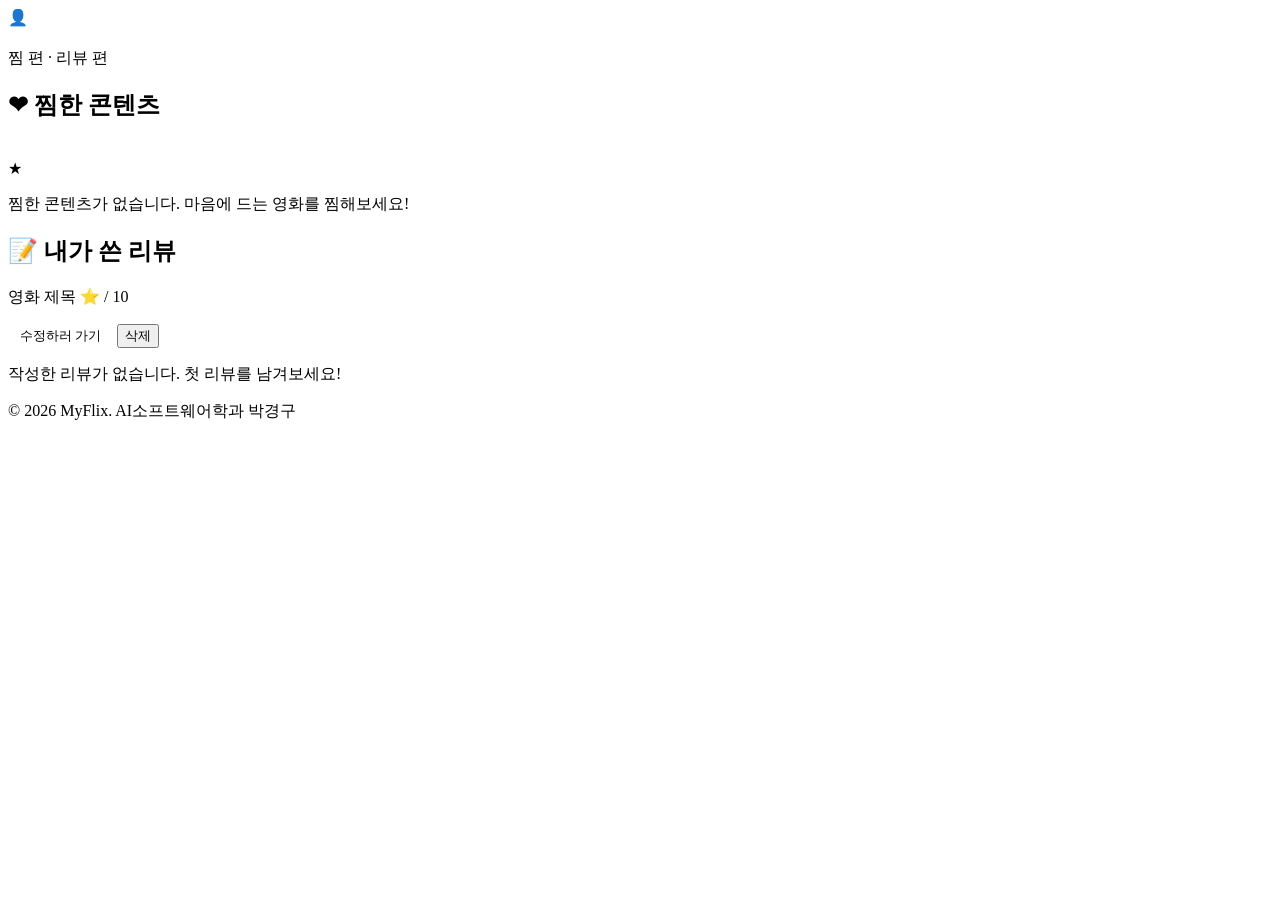
==== src/main/resources/templates/mypage.html @ ca3cee57 "마이페이지.html" ====
<!DOCTYPE html>
<html xmlns:th="http://www.thymeleaf.org"
      xmlns:sec="http://www.thymeleaf.org/extras/spring-security">
<head th:replace="~{fragments/layout :: head('마이페이지')}"></head>
<body>

<nav th:replace="~{fragments/layout :: navbar}"></nav>

<div class="page-container">

    <!-- 프로필 헤더 -->
    <div class="mypage-header">
        <div class="avatar">👤</div>
        <div>
            <h1 class="mypage-username" th:text="${username}"></h1>
            <p class="mypage-stats">
                찜 <strong th:text="${#lists.size(wishedMovies)}"></strong>편 ·
                리뷰 <strong th:text="${#lists.size(myReviews)}"></strong>편
            </p>
        </div>
    </div>

    <!-- 찜 목록 -->
    <div class="mypage-section">
        <h2 class="section-title">❤ 찜한 콘텐츠</h2>
        <div class="movie-grid" th:if="${!#lists.isEmpty(wishedMovies)}">
            <a th:each="movie : ${wishedMovies}"
               th:href="@{/movies/{id}(id=${movie.id})}" class="movie-card">
                <div class="movie-thumb">
                    <img th:src="${movie.thumbnailUrl}" th:alt="${movie.title}"
                         onerror="this.src='https://images.unsplash.com/photo-1489599849927-2ee91cede3ba?w=400&h=600&fit=crop'">
                    <div class="movie-overlay">
                        <span class="genre-badge" th:text="${movie.genre}"></span>
                        <span class="rating">★ <span th:text="${movie.rating}"></span></span>
                    </div>
                </div>
                <div class="movie-info">
                    <p class="movie-title" th:text="${movie.title}"></p>
                    <p class="movie-year" th:text="${movie.releaseYear}"></p>
                </div>
            </a>
        </div>
        <div th:if="${#lists.isEmpty(wishedMovies)}" class="empty-state">
            <p>찜한 콘텐츠가 없습니다. 마음에 드는 영화를 찜해보세요!</p>
        </div>
    </div>

    <!-- 내가 쓴 리뷰 -->
    <div class="mypage-section">
        <h2 class="section-title">📝 내가 쓴 리뷰</h2>
        <div th:if="${!#lists.isEmpty(myReviews)}">
            <div th:each="review : ${myReviews}" class="myreview-card">
                <div class="myreview-header">
                    <!-- 영화 제목 찾기 -->
                    <a th:each="m : ${allMovies}"
                       th:if="${m.id == review.movieId}"
                       th:href="@{/movies/{id}(id=${review.movieId})}"
                       class="myreview-title"
                       th:text="${m.title}">영화 제목</a>
                    <span class="review-rating">⭐ <span th:text="${review.myRating}"></span> / 10</span>
                </div>
                <p class="review-comment" th:text="${review.comment}"></p>
                <div class="myreview-actions">
                    <a th:href="@{/movies/{id}(id=${review.movieId})}" class="btn-secondary"
                       style="font-size:0.8rem; padding:5px 12px;">수정하러 가기</a>
                    <form th:action="@{/review/delete/{id}(id=${review.id})}" method="post" style="display:inline;">
                        <input type="hidden" name="movieId" th:value="${review.movieId}">
                        <button type="submit" class="btn-delete"
                                onclick="return confirm('리뷰를 삭제하시겠습니까?')">삭제</button>
                    </form>
                </div>
            </div>
        </div>
        <div th:if="${#lists.isEmpty(myReviews)}" class="empty-state">
            <p>작성한 리뷰가 없습니다. 첫 리뷰를 남겨보세요!</p>
        </div>
    </div>

</div>

<footer class="footer">
    <p>© 2026 MyFlix. AI소프트웨어학과 박경구</p>
</footer>

</body>
</html>
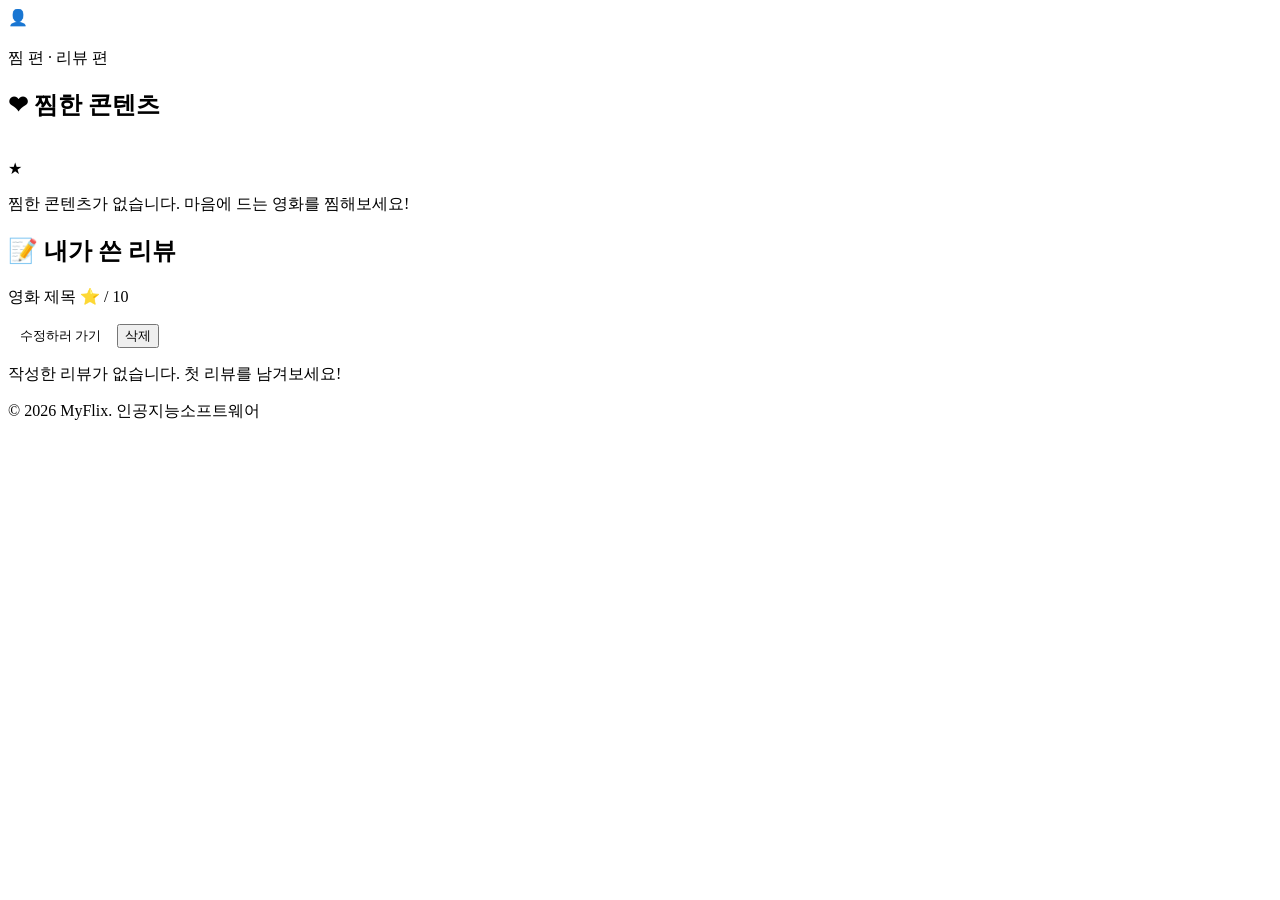
==== commit adb4d71b: "사용자 리뷰 ui 수정" ====
--- a/src/main/resources/templates/mypage.html
+++ b/src/main/resources/templates/mypage.html
@@ -79,7 +79,7 @@
 </div>
 
 <footer class="footer">
-    <p>© 2026 MyFlix. AI소프트웨어학과 박경구</p>
+    <p>© 2026 MyFlix. 인공지능소프트웨어</p>
 </footer>
 
 </body>
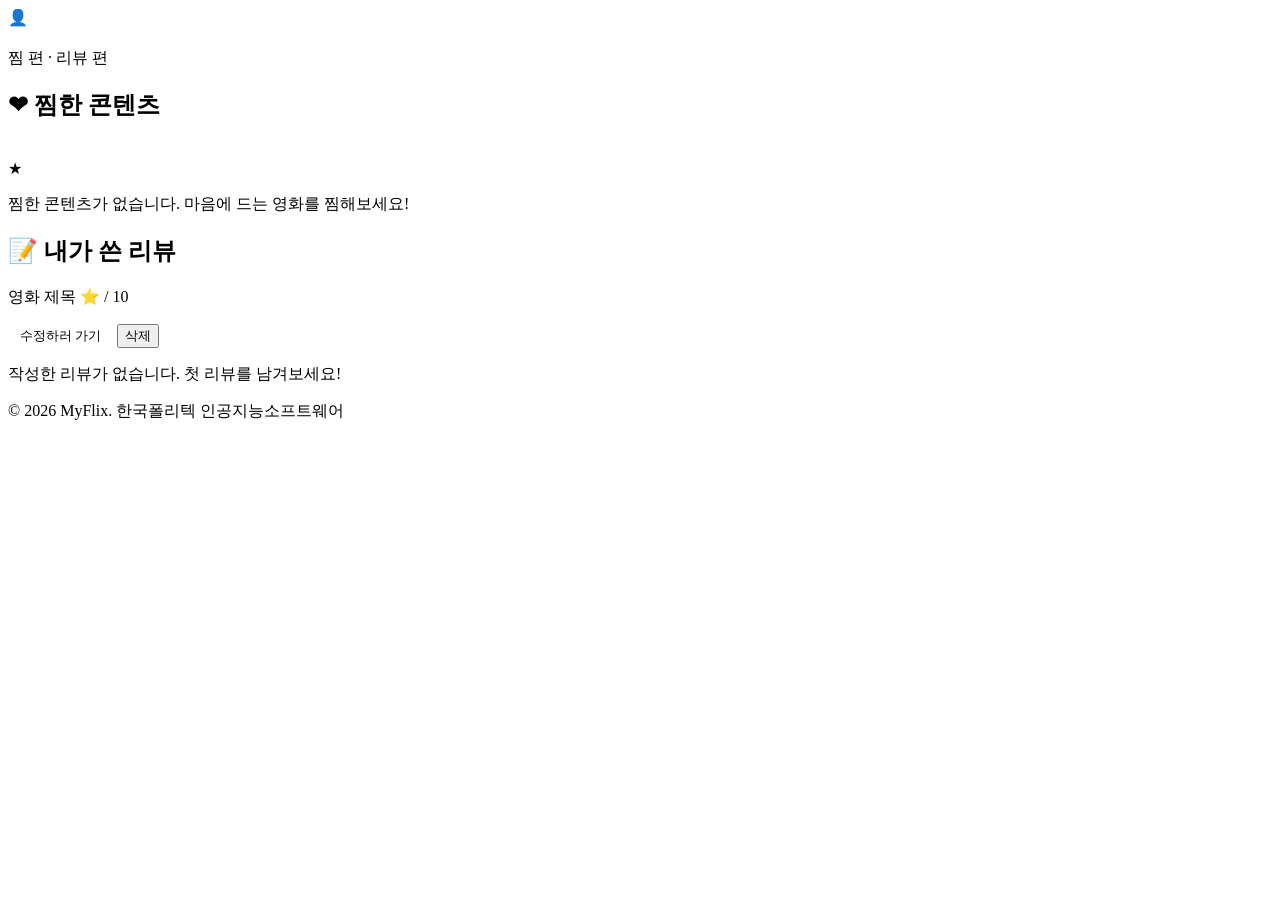
==== commit 888b36f2: "전체 푸터 수정" ====
--- a/src/main/resources/templates/mypage.html
+++ b/src/main/resources/templates/mypage.html
@@ -79,7 +79,7 @@
 </div>
 
 <footer class="footer">
-    <p>© 2026 MyFlix. 인공지능소프트웨어</p>
+    <p>© 2026 MyFlix. 한국폴리텍 인공지능소프트웨어</p>
 </footer>
 
 </body>
